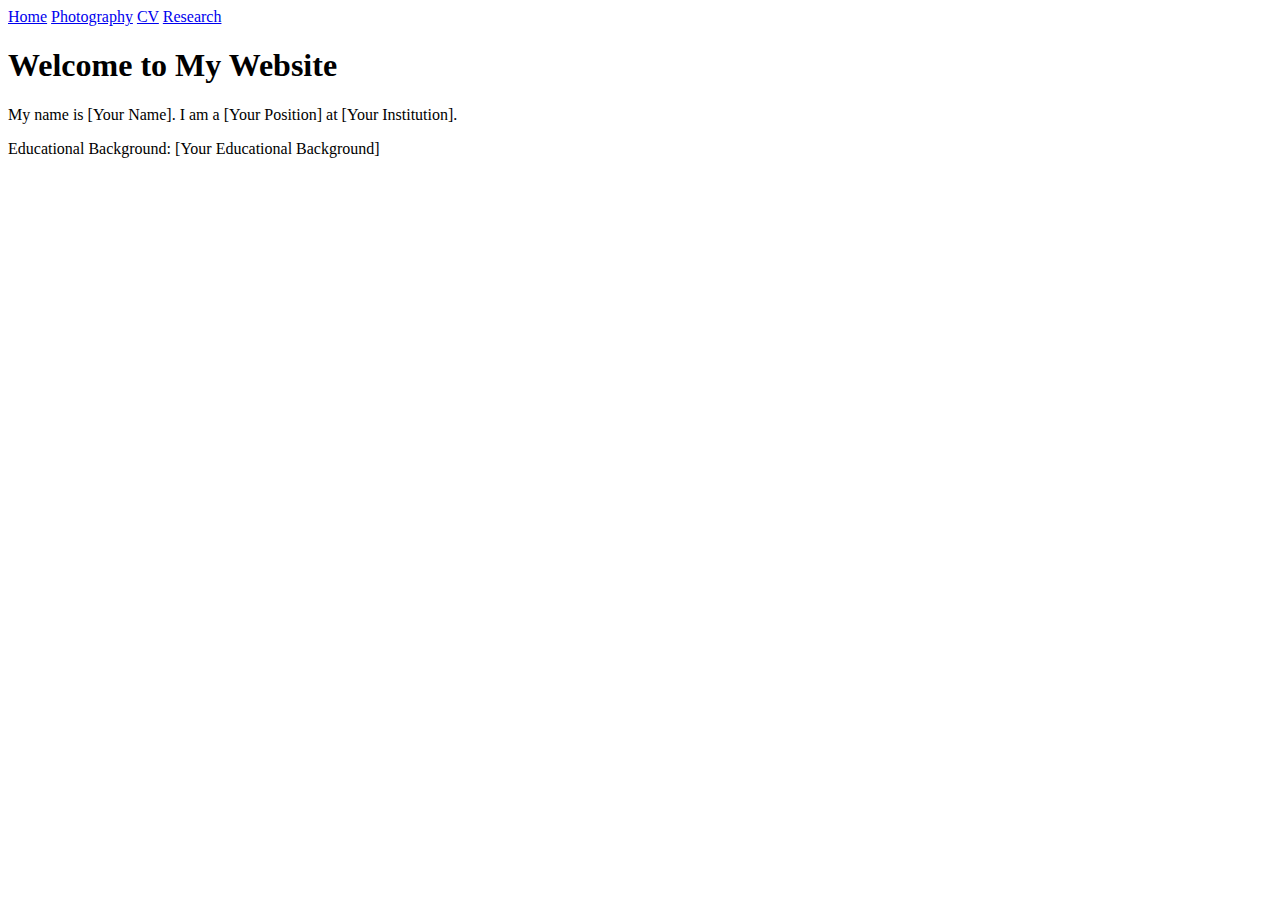
==== index.html @ 23b4178d "Initial commit" ====
<!DOCTYPE html>
<html lang="en">
<head>
    <meta charset="UTF-8">
    <meta name="viewport" content="width=device-width, initial-scale=1.0">
    <title>My Personal Website</title>
    <link rel="stylesheet" href="styles.css">
</head>
<body>
    <nav>
        <a href="index.html">Home</a>
        <a href="photography.html">Photography</a>
        <a href="cv/cv.pdf">CV</a>
        <a href="research.html">Research</a>
    </nav>

    <section id="home">
        <h1>Welcome to My Website</h1>
        <p>My name is [Your Name]. I am a [Your Position] at [Your Institution].</p>
        <p>Educational Background: [Your Educational Background]</p>
    </section>
</body>
</html>
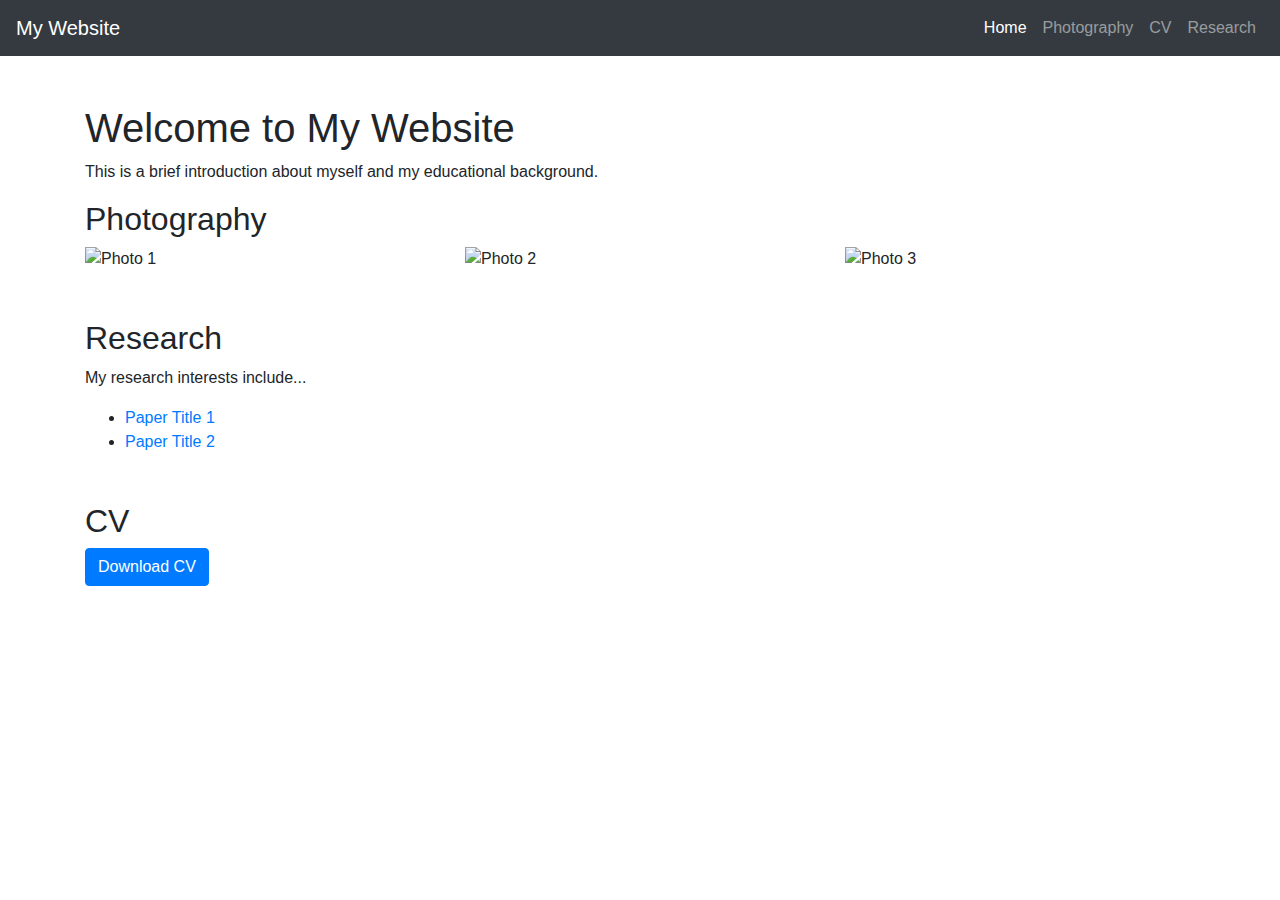
==== commit c6439225: "Added bootstrap" ====
--- a/index.html
+++ b/index.html
@@ -3,21 +3,76 @@
 <head>
     <meta charset="UTF-8">
     <meta name="viewport" content="width=device-width, initial-scale=1.0">
-    <title>My Personal Website</title>
-    <link rel="stylesheet" href="styles.css">
+    <title>My Bootstrap Website</title>
+    <!-- Bootstrap CSS -->
+    <link href="https://stackpath.bootstrapcdn.com/bootstrap/4.5.2/css/bootstrap.min.css" rel="stylesheet">
 </head>
 <body>
-    <nav>
-        <a href="index.html">Home</a>
-        <a href="photography.html">Photography</a>
-        <a href="cv/cv.pdf">CV</a>
-        <a href="research.html">Research</a>
+    <!-- Navigation -->
+    <nav class="navbar navbar-expand-lg navbar-dark bg-dark">
+        <a class="navbar-brand" href="#">My Website</a>
+        <button class="navbar-toggler" type="button" data-toggle="collapse" data-target="#navbarNav" aria-controls="navbarNav" aria-expanded="false" aria-label="Toggle navigation">
+            <span class="navbar-toggler-icon"></span>
+        </button>
+        <div class="collapse navbar-collapse" id="navbarNav">
+            <ul class="navbar-nav ml-auto">
+                <li class="nav-item active">
+                    <a class="nav-link" href="#">Home</a>
+                </li>
+                <li class="nav-item">
+                    <a class="nav-link" href="#">Photography</a>
+                </li>
+                <li class="nav-item">
+                    <a class="nav-link" href="#">CV</a>
+                </li>
+                <li class="nav-item">
+                    <a class="nav-link" href="#">Research</a>
+                </li>
+            </ul>
+        </div>
     </nav>
 
-    <section id="home">
+    <!-- Main Content -->
+    <div class="container mt-5">
         <h1>Welcome to My Website</h1>
-        <p>My name is [Your Name]. I am a [Your Position] at [Your Institution].</p>
-        <p>Educational Background: [Your Educational Background]</p>
-    </section>
+        <p>This is a brief introduction about myself and my educational background.</p>
+
+        <!-- Photography Section -->
+        <section id="photography">
+            <h2>Photography</h2>
+            <div class="row">
+                <div class="col-md-4">
+                    <img src="path/to/photo1.jpg" class="img-fluid" alt="Photo 1">
+                </div>
+                <div class="col-md-4">
+                    <img src="path/to/photo2.jpg" class="img-fluid" alt="Photo 2">
+                </div>
+                <div class="col-md-4">
+                    <img src="path/to/photo3.jpg" class="img-fluid" alt="Photo 3">
+                </div>
+            </div>
+        </section>
+
+        <!-- Research Section -->
+        <section id="research" class="mt-5">
+            <h2>Research</h2>
+            <p>My research interests include...</p>
+            <ul>
+                <li><a href="link-to-paper1">Paper Title 1</a></li>
+                <li><a href="link-to-paper2">Paper Title 2</a></li>
+            </ul>
+        </section>
+
+        <!-- CV Section -->
+        <section id="cv" class="mt-5">
+            <h2>CV</h2>
+            <a href="path/to/cv.pdf" class="btn btn-primary" download>Download CV</a>
+        </section>
+    </div>
+
+    <!-- Bootstrap JS, Popper.js, and jQuery -->
+    <script src="https://code.jquery.com/jquery-3.5.1.slim.min.js"></script>
+    <script src="https://cdn.jsdelivr.net/npm/@popperjs/core@2.9.2/dist/umd/popper.min.js"></script>
+    <script src="https://stackpath.bootstrapcdn.com/bootstrap/4.5.2/js/bootstrap.min.js"></script>
 </body>
 </html>
